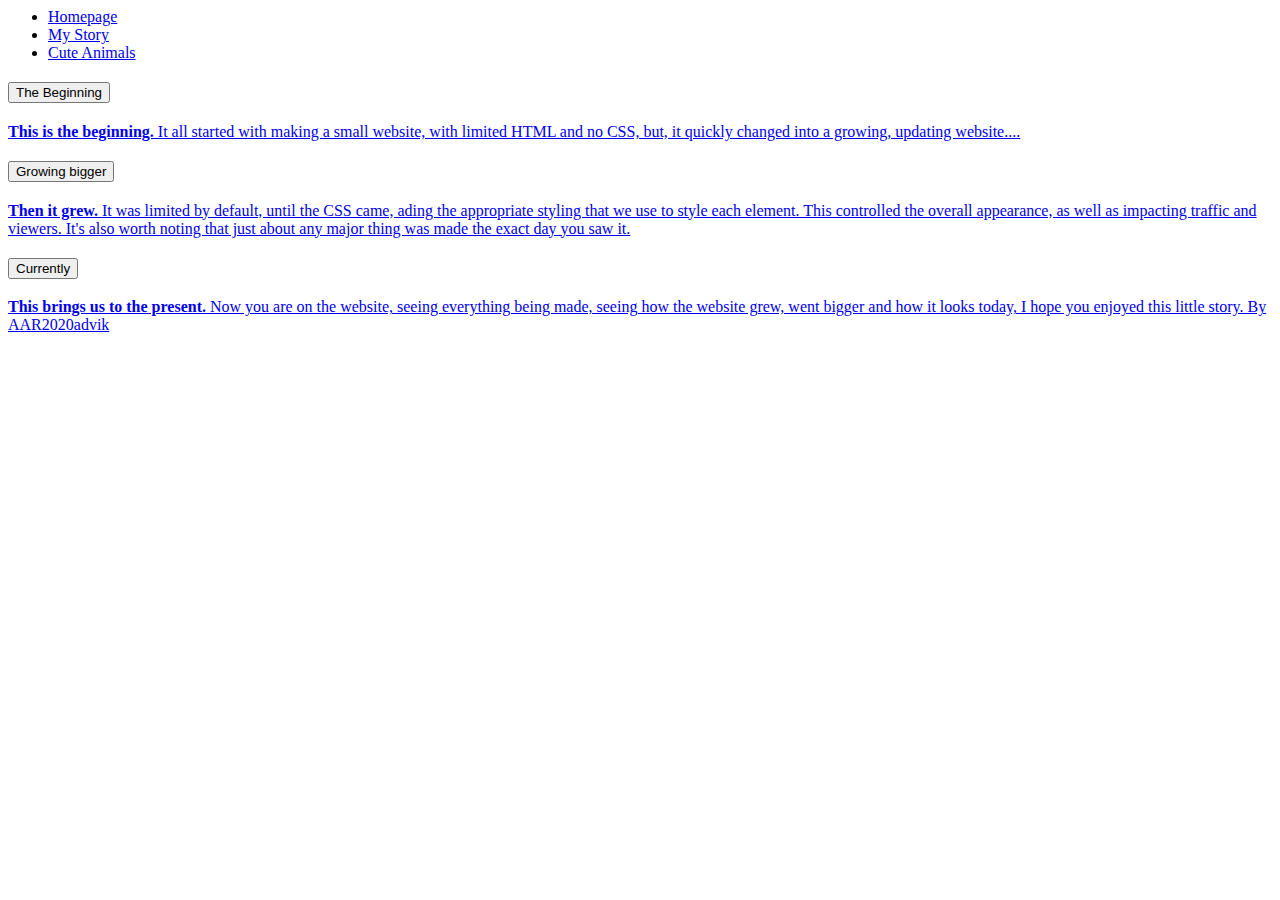
==== about.html @ 6241dd2a "Create about.html" ====
<html> 
  <body>
    <head>
      <title> About Us </title>
      <link rel="stylesheet" href="com.css">
      <link rel="stylesheet" href="https://cdn.jsdelivr.net/npm/bootstrap@5.2.3/dist/css/bootstrap.min.css" integrity="sha384-rbsA2VBKQhggwzxH7pPCaAqO46MgnOM80zW1RWuH61DGLwZJEdK2Kadq2F9CUG65" crossorigin="anonymous">
      <nav class="navs">
        <ul>
          <li> <a href="index.html"> Homepage </a> </li>
          <li> <a href="about.html"> My Story </a> </li>
          <li> <a href="animals.html"> Cute Animals </li>
        </ul>
      </nav>
            
      <div class="accordion" id="accordionExample">
  <div class="accordion-item">
    <h2 class="accordion-header" id="headingOne">
      <button class="accordion-button" type="button" data-bs-toggle="collapse" data-bs-target="#collapseOne" aria-expanded="true" aria-controls="collapseOne">
       The Beginning 
      </button>
    </h2>
    <div id="collapseOne" class="accordion-collapse collapse show" aria-labelledby="headingOne" data-bs-parent="#accordionExample">
      <div class="accordion-body">
        <strong>This is the beginning. </strong> It all started with making a small website, with limited HTML and no CSS, but, it quickly changed into a growing, updating website....
      </div>
    </div>
  </div>
  <div class="accordion-item">
    <h2 class="accordion-header" id="headingTwo">
      <button class="accordion-button collapsed" type="button" data-bs-toggle="collapse" data-bs-target="#collapseTwo" aria-expanded="false" aria-controls="collapseTwo">
        Growing bigger
      </button>
    </h2>
    <div id="collapseTwo" class="accordion-collapse collapse" aria-labelledby="headingTwo" data-bs-parent="#accordionExample">
      <div class="accordion-body">
        <strong>Then it grew. </strong> It was limited by default, until the CSS came, ading the appropriate styling that we use to style each element. This controlled the overall appearance, as well as impacting traffic and viewers. It's also worth noting that just about any major thing was made the exact day you saw it.
      </div>
    </div>
  </div>
  <div class="accordion-item">
    <h2 class="accordion-header" id="headingThree">
      <button class="accordion-button collapsed" type="button" data-bs-toggle="collapse" data-bs-target="#collapseThree" aria-expanded="false" aria-controls="collapseThree">
        Currently
      </button>
    </h2>
    <div id="collapseThree" class="accordion-collapse collapse" aria-labelledby="headingThree" data-bs-parent="#accordionExample">
      <div class="accordion-body">
        <strong>This brings us to the present.</strong> Now you are on the website, seeing everything being made, seeing how the website grew, went bigger and how it looks today, I hope you enjoyed this little story. By AAR2020advik
      </div>
    </div>
  </div>
</div>
---- com.css ----

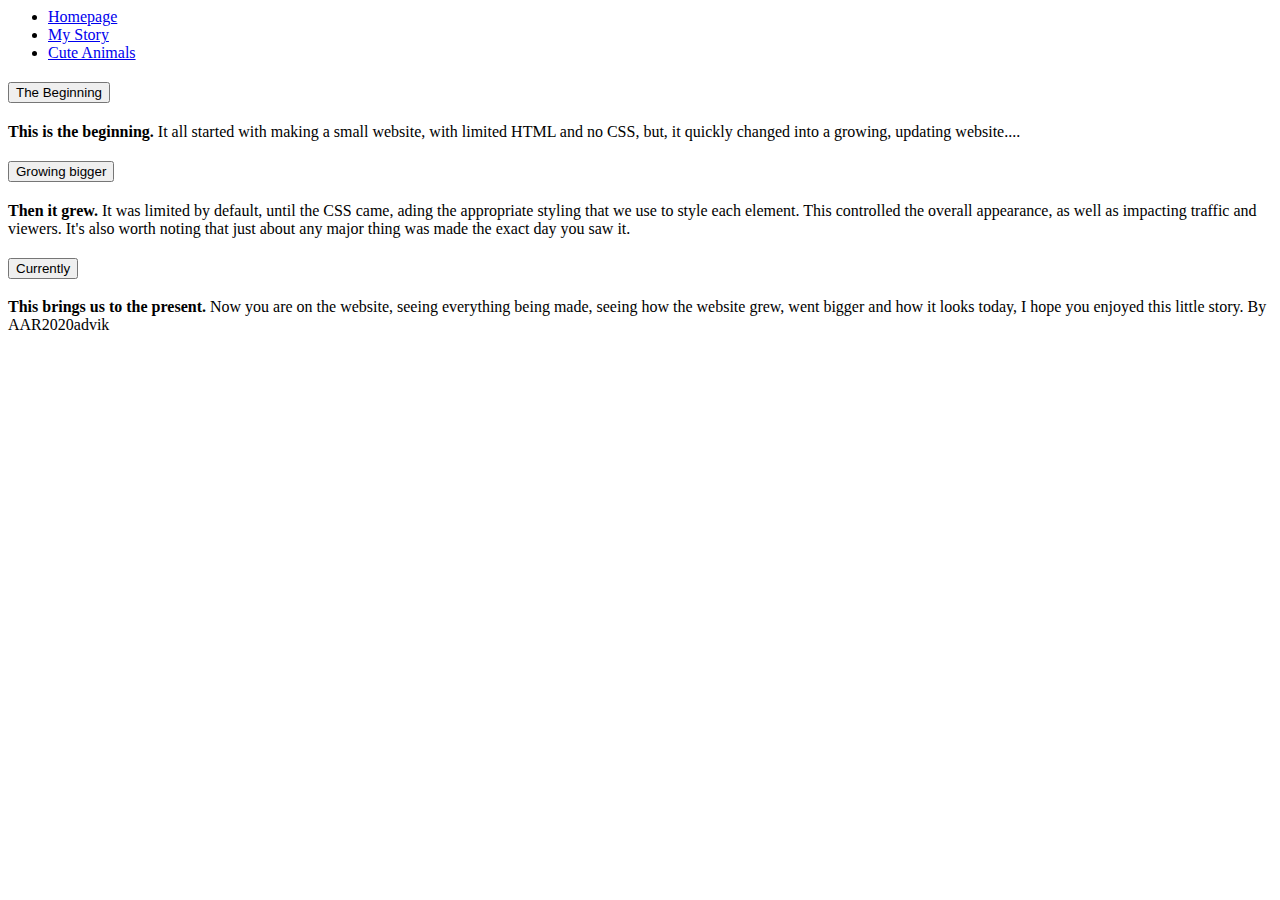
==== commit 20b2adb8: "Update about.html" ====
--- a/about.html
+++ b/about.html
@@ -8,7 +8,7 @@
         <ul>
           <li> <a href="index.html"> Homepage </a> </li>
           <li> <a href="about.html"> My Story </a> </li>
-          <li> <a href="animals.html"> Cute Animals </li>
+          <li> <a href="animals.html"> Cute Animals </a> </li> 
         </ul>
       </nav>
             
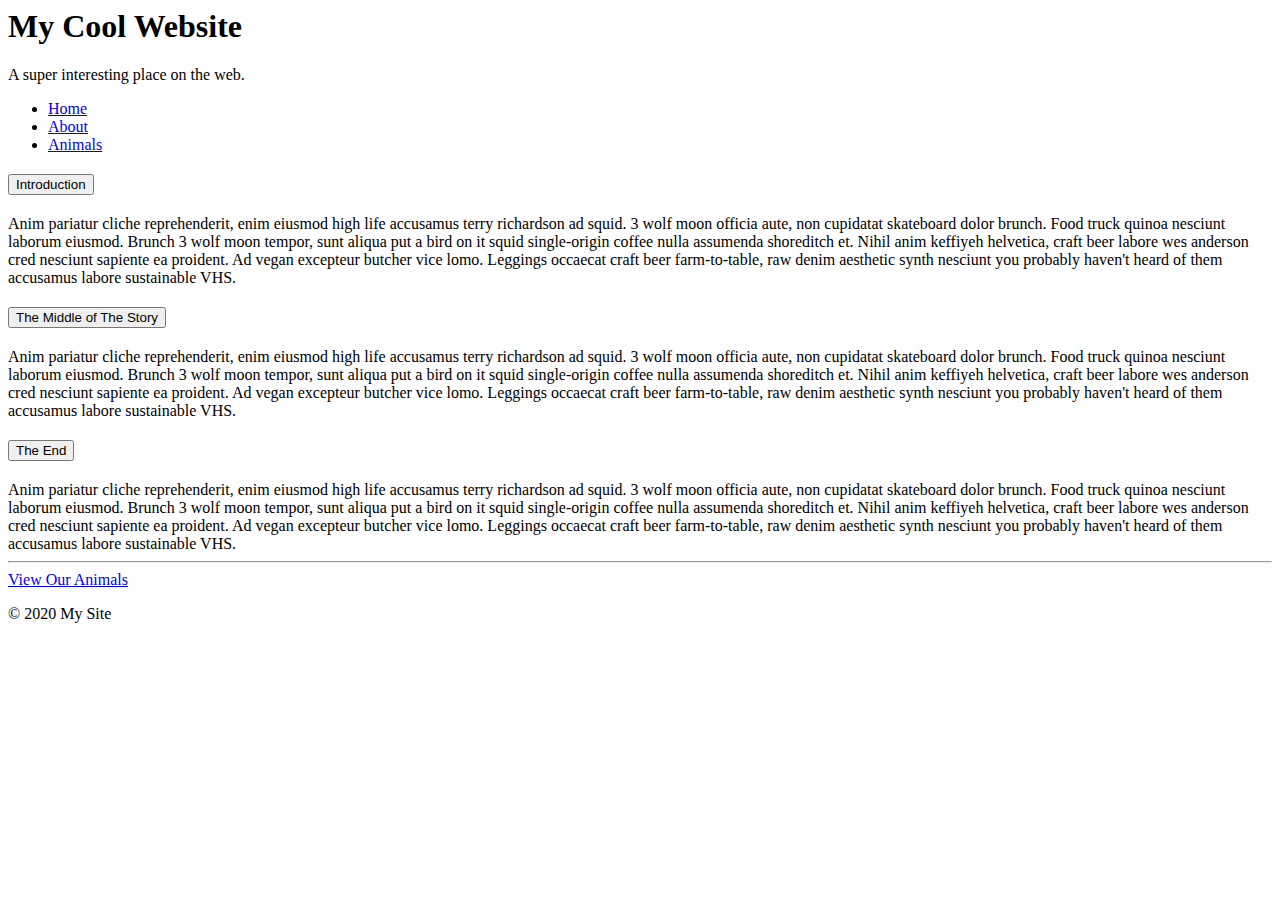
==== commit 0fb48a48: "Add files via upload" ====
--- a/about.html
+++ b/about.html
@@ -1,52 +1,87 @@
-<html> 
+<html lang="en">
+  <head>
+    <meta charset="UTF-8" />
+    <meta name="viewport" content="width=device-width, initial-scale=1.0" />
+    <title>About Us | My Cool Website</title>
+    <link rel="stylesheet" href="https://stackpath.bootstrapcdn.com/bootstrap/5.0.0-alpha1/css/bootstrap.min.css" integrity="sha384-r4NyP46KrjDleawBgD5tp8Y7UzmLA05oM1iAEQ17CSuDqnUK2+k9luXQOfXJCJ4I" crossorigin="anonymous" />
+    <link rel="stylesheet" href="custom.css" />
+  </head>
   <body>
-    <head>
-      <title> About Us </title>
-      <link rel="stylesheet" href="com.css">
-      <link rel="stylesheet" href="https://cdn.jsdelivr.net/npm/bootstrap@5.2.3/dist/css/bootstrap.min.css" integrity="sha384-rbsA2VBKQhggwzxH7pPCaAqO46MgnOM80zW1RWuH61DGLwZJEdK2Kadq2F9CUG65" crossorigin="anonymous">
-      <nav class="navs">
-        <ul>
-          <li> <a href="index.html"> Homepage </a> </li>
-          <li> <a href="about.html"> My Story </a> </li>
-          <li> <a href="animals.html"> Cute Animals </a> </li> 
+    <div class="my-bg-photo bg-secondary text-white py-5 text-center shadow">
+      <h1 class="display-4">My Cool Website</h1>
+      <p class="lead mb-0">A super interesting place on the web.</p>
+    </div>
+
+    <div class="container my-custom-container pt-3">
+      <nav class="mb-3">
+        <ul class="nav nav-tabs justify-content-center">
+          <li class="nav-item">
+            <a class="nav-link" href="index.html">Home</a>
+          </li>
+          <li class="nav-item">
+            <a class="nav-link active" href="#">About</a>
+          </li>
+          <li class="nav-item">
+            <a class="nav-link" href="animals.html">Animals</a>
+          </li>
         </ul>
       </nav>
-            
+
       <div class="accordion" id="accordionExample">
-  <div class="accordion-item">
-    <h2 class="accordion-header" id="headingOne">
-      <button class="accordion-button" type="button" data-bs-toggle="collapse" data-bs-target="#collapseOne" aria-expanded="true" aria-controls="collapseOne">
-       The Beginning 
-      </button>
-    </h2>
-    <div id="collapseOne" class="accordion-collapse collapse show" aria-labelledby="headingOne" data-bs-parent="#accordionExample">
-      <div class="accordion-body">
-        <strong>This is the beginning. </strong> It all started with making a small website, with limited HTML and no CSS, but, it quickly changed into a growing, updating website....
+        <div class="card">
+          <div class="card-header" id="headingOne">
+            <h2 class="mb-0">
+              <button class="btn btn-link btn-block text-left" type="button" data-toggle="collapse" data-target="#collapseOne" aria-expanded="true" aria-controls="collapseOne">
+                Introduction
+              </button>
+            </h2>
+          </div>
+
+          <div id="collapseOne" class="collapse show" aria-labelledby="headingOne" data-parent="#accordionExample">
+            <div class="card-body">
+              Anim pariatur cliche reprehenderit, enim eiusmod high life accusamus terry richardson ad squid. 3 wolf moon officia aute, non cupidatat skateboard dolor brunch. Food truck quinoa nesciunt laborum eiusmod. Brunch 3 wolf moon tempor, sunt aliqua put a bird on it squid single-origin coffee nulla assumenda shoreditch et. Nihil anim keffiyeh helvetica, craft beer labore wes anderson cred nesciunt sapiente ea proident. Ad vegan excepteur butcher vice lomo. Leggings occaecat craft beer farm-to-table, raw denim aesthetic synth nesciunt you probably haven't heard of them accusamus labore sustainable VHS.
+            </div>
+          </div>
+        </div>
+        <div class="card">
+          <div class="card-header" id="headingTwo">
+            <h2 class="mb-0">
+              <button class="btn btn-link btn-block text-left collapsed" type="button" data-toggle="collapse" data-target="#collapseTwo" aria-expanded="false" aria-controls="collapseTwo">
+                The Middle of The Story
+              </button>
+            </h2>
+          </div>
+          <div id="collapseTwo" class="collapse" aria-labelledby="headingTwo" data-parent="#accordionExample">
+            <div class="card-body">
+              Anim pariatur cliche reprehenderit, enim eiusmod high life accusamus terry richardson ad squid. 3 wolf moon officia aute, non cupidatat skateboard dolor brunch. Food truck quinoa nesciunt laborum eiusmod. Brunch 3 wolf moon tempor, sunt aliqua put a bird on it squid single-origin coffee nulla assumenda shoreditch et. Nihil anim keffiyeh helvetica, craft beer labore wes anderson cred nesciunt sapiente ea proident. Ad vegan excepteur butcher vice lomo. Leggings occaecat craft beer farm-to-table, raw denim aesthetic synth nesciunt you probably haven't heard of them accusamus labore sustainable VHS.
+            </div>
+          </div>
+        </div>
+        <div class="card">
+          <div class="card-header" id="headingThree">
+            <h2 class="mb-0">
+              <button class="btn btn-link btn-block text-left collapsed" type="button" data-toggle="collapse" data-target="#collapseThree" aria-expanded="false" aria-controls="collapseThree">
+                The End
+              </button>
+            </h2>
+          </div>
+          <div id="collapseThree" class="collapse" aria-labelledby="headingThree" data-parent="#accordionExample">
+            <div class="card-body">
+              Anim pariatur cliche reprehenderit, enim eiusmod high life accusamus terry richardson ad squid. 3 wolf moon officia aute, non cupidatat skateboard dolor brunch. Food truck quinoa nesciunt laborum eiusmod. Brunch 3 wolf moon tempor, sunt aliqua put a bird on it squid single-origin coffee nulla assumenda shoreditch et. Nihil anim keffiyeh helvetica, craft beer labore wes anderson cred nesciunt sapiente ea proident. Ad vegan excepteur butcher vice lomo. Leggings occaecat craft beer farm-to-table, raw denim aesthetic synth nesciunt you probably haven't heard of them accusamus labore sustainable VHS.
+              <hr />
+              <a href="animals.html" class="btn btn-lg btn-success">View Our Animals</a>
+            </div>
+          </div>
+        </div>
       </div>
     </div>
-  </div>
-  <div class="accordion-item">
-    <h2 class="accordion-header" id="headingTwo">
-      <button class="accordion-button collapsed" type="button" data-bs-toggle="collapse" data-bs-target="#collapseTwo" aria-expanded="false" aria-controls="collapseTwo">
-        Growing bigger
-      </button>
-    </h2>
-    <div id="collapseTwo" class="accordion-collapse collapse" aria-labelledby="headingTwo" data-bs-parent="#accordionExample">
-      <div class="accordion-body">
-        <strong>Then it grew. </strong> It was limited by default, until the CSS came, ading the appropriate styling that we use to style each element. This controlled the overall appearance, as well as impacting traffic and viewers. It's also worth noting that just about any major thing was made the exact day you saw it.
-      </div>
-    </div>
-  </div>
-  <div class="accordion-item">
-    <h2 class="accordion-header" id="headingThree">
-      <button class="accordion-button collapsed" type="button" data-bs-toggle="collapse" data-bs-target="#collapseThree" aria-expanded="false" aria-controls="collapseThree">
-        Currently
-      </button>
-    </h2>
-    <div id="collapseThree" class="accordion-collapse collapse" aria-labelledby="headingThree" data-bs-parent="#accordionExample">
-      <div class="accordion-body">
-        <strong>This brings us to the present.</strong> Now you are on the website, seeing everything being made, seeing how the website grew, went bigger and how it looks today, I hope you enjoyed this little story. By AAR2020advik
-      </div>
-    </div>
-  </div>
-</div>      
+
+    <footer class="border-top mt-5 py-4 text-center text-muted small">
+      <p>&copy; 2020 My Site</p>
+    </footer>
+
+    <!-- JavaScript and dependencies -->
+    <script src="https://cdn.jsdelivr.net/npm/popper.js@1.16.0/dist/umd/popper.min.js" integrity="sha384-Q6E9RHvbIyZFJoft+2mJbHaEWldlvI9IOYy5n3zV9zzTtmI3UksdQRVvoxMfooAo" crossorigin="anonymous"></script>
+    <script src="https://stackpath.bootstrapcdn.com/bootstrap/5.0.0-alpha1/js/bootstrap.min.js" integrity="sha384-oesi62hOLfzrys4LxRF63OJCXdXDipiYWBnvTl9Y9/TRlw5xlKIEHpNyvvDShgf/" crossorigin="anonymous"></script>
+  </body>
+</html>
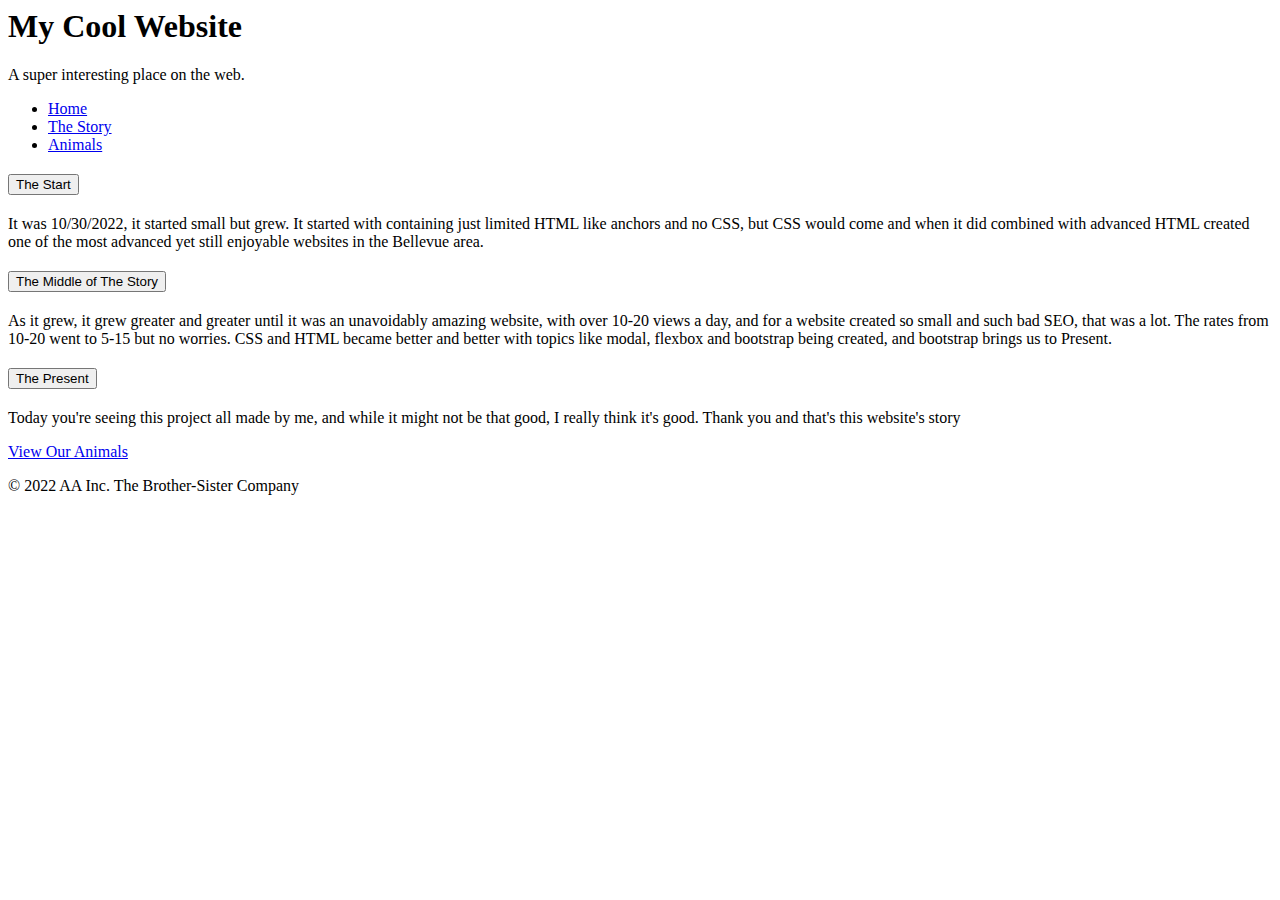
==== commit 437845b9: "Update about.html" ====
--- a/about.html
+++ b/about.html
@@ -2,9 +2,8 @@
   <head>
     <meta charset="UTF-8" />
     <meta name="viewport" content="width=device-width, initial-scale=1.0" />
-    <title>About Us | My Cool Website</title>
+    <title>About Website | The Story </title>
     <link rel="stylesheet" href="https://stackpath.bootstrapcdn.com/bootstrap/5.0.0-alpha1/css/bootstrap.min.css" integrity="sha384-r4NyP46KrjDleawBgD5tp8Y7UzmLA05oM1iAEQ17CSuDqnUK2+k9luXQOfXJCJ4I" crossorigin="anonymous" />
-    <link rel="stylesheet" href="custom.css" />
   </head>
   <body>
     <div class="my-bg-photo bg-secondary text-white py-5 text-center shadow">
@@ -19,7 +18,7 @@
             <a class="nav-link" href="index.html">Home</a>
           </li>
           <li class="nav-item">
-            <a class="nav-link active" href="#">About</a>
+            <a class="nav-link active" href="about.html">The Story</a>
           </li>
           <li class="nav-item">
             <a class="nav-link" href="animals.html">Animals</a>
@@ -32,14 +31,14 @@
           <div class="card-header" id="headingOne">
             <h2 class="mb-0">
               <button class="btn btn-link btn-block text-left" type="button" data-toggle="collapse" data-target="#collapseOne" aria-expanded="true" aria-controls="collapseOne">
-                Introduction
+                The Start
               </button>
             </h2>
           </div>
 
           <div id="collapseOne" class="collapse show" aria-labelledby="headingOne" data-parent="#accordionExample">
             <div class="card-body">
-              Anim pariatur cliche reprehenderit, enim eiusmod high life accusamus terry richardson ad squid. 3 wolf moon officia aute, non cupidatat skateboard dolor brunch. Food truck quinoa nesciunt laborum eiusmod. Brunch 3 wolf moon tempor, sunt aliqua put a bird on it squid single-origin coffee nulla assumenda shoreditch et. Nihil anim keffiyeh helvetica, craft beer labore wes anderson cred nesciunt sapiente ea proident. Ad vegan excepteur butcher vice lomo. Leggings occaecat craft beer farm-to-table, raw denim aesthetic synth nesciunt you probably haven't heard of them accusamus labore sustainable VHS.
+              It was 10/30/2022, it started small but grew. It started with containing just limited HTML like anchors and no CSS, but CSS would come and when it did combined with advanced HTML created one of the most advanced yet still enjoyable websites in the Bellevue area. 
             </div>
           </div>
         </div>
@@ -53,7 +52,7 @@
           </div>
           <div id="collapseTwo" class="collapse" aria-labelledby="headingTwo" data-parent="#accordionExample">
             <div class="card-body">
-              Anim pariatur cliche reprehenderit, enim eiusmod high life accusamus terry richardson ad squid. 3 wolf moon officia aute, non cupidatat skateboard dolor brunch. Food truck quinoa nesciunt laborum eiusmod. Brunch 3 wolf moon tempor, sunt aliqua put a bird on it squid single-origin coffee nulla assumenda shoreditch et. Nihil anim keffiyeh helvetica, craft beer labore wes anderson cred nesciunt sapiente ea proident. Ad vegan excepteur butcher vice lomo. Leggings occaecat craft beer farm-to-table, raw denim aesthetic synth nesciunt you probably haven't heard of them accusamus labore sustainable VHS.
+              As it grew, it grew greater and greater until it was an unavoidably amazing website, with over 10-20 views a day, and for a website created so small and such bad SEO, that was a lot. The rates from 10-20 went to 5-15 but no worries. CSS and HTML became better and better with topics like modal, flexbox and bootstrap being created, and bootstrap brings us to Present.
             </div>
           </div>
         </div>
@@ -61,14 +60,15 @@
           <div class="card-header" id="headingThree">
             <h2 class="mb-0">
               <button class="btn btn-link btn-block text-left collapsed" type="button" data-toggle="collapse" data-target="#collapseThree" aria-expanded="false" aria-controls="collapseThree">
-                The End
+                The Present
               </button>
             </h2>
           </div>
           <div id="collapseThree" class="collapse" aria-labelledby="headingThree" data-parent="#accordionExample">
             <div class="card-body">
-              Anim pariatur cliche reprehenderit, enim eiusmod high life accusamus terry richardson ad squid. 3 wolf moon officia aute, non cupidatat skateboard dolor brunch. Food truck quinoa nesciunt laborum eiusmod. Brunch 3 wolf moon tempor, sunt aliqua put a bird on it squid single-origin coffee nulla assumenda shoreditch et. Nihil anim keffiyeh helvetica, craft beer labore wes anderson cred nesciunt sapiente ea proident. Ad vegan excepteur butcher vice lomo. Leggings occaecat craft beer farm-to-table, raw denim aesthetic synth nesciunt you probably haven't heard of them accusamus labore sustainable VHS.
-              <hr />
+              <p> Today you're seeing this project all made by me, and while it might not be that good, I really think it's good. Thank you and that's this website's story </p>
+            </div>
+              
               <a href="animals.html" class="btn btn-lg btn-success">View Our Animals</a>
             </div>
           </div>
@@ -77,7 +77,7 @@
     </div>
 
     <footer class="border-top mt-5 py-4 text-center text-muted small">
-      <p>&copy; 2020 My Site</p>
+      <p>&copy; 2022 AA Inc. The Brother-Sister Company</p>
     </footer>
 
     <!-- JavaScript and dependencies -->
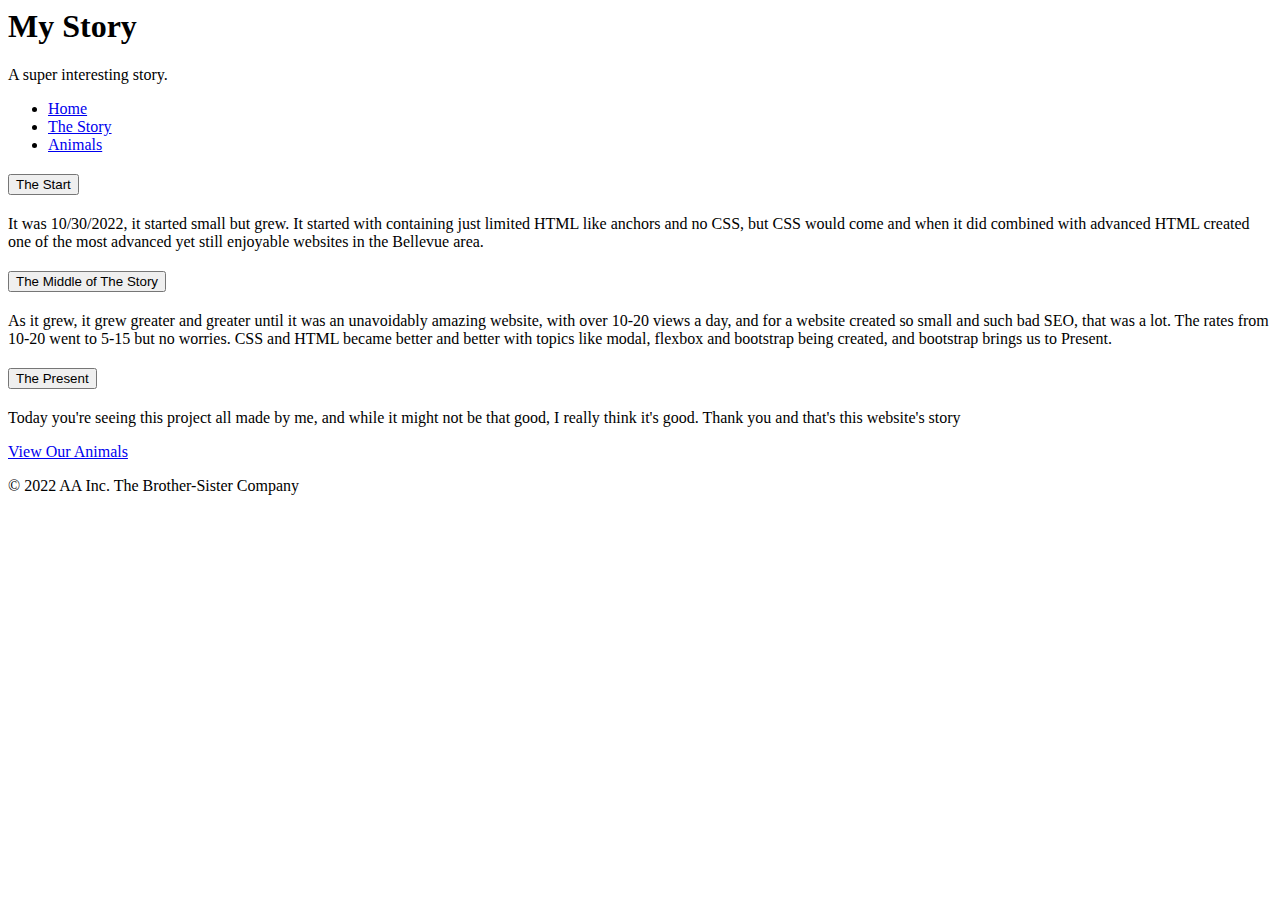
==== commit bae15ac8: "Update about.html" ====
--- a/about.html
+++ b/about.html
@@ -2,13 +2,14 @@
   <head>
     <meta charset="UTF-8" />
     <meta name="viewport" content="width=device-width, initial-scale=1.0" />
-    <title>About Website | The Story </title>
+    <title> The Story </title>
+    <link rel="stylesheet" href="com.css">
     <link rel="stylesheet" href="https://stackpath.bootstrapcdn.com/bootstrap/5.0.0-alpha1/css/bootstrap.min.css" integrity="sha384-r4NyP46KrjDleawBgD5tp8Y7UzmLA05oM1iAEQ17CSuDqnUK2+k9luXQOfXJCJ4I" crossorigin="anonymous" />
   </head>
   <body>
     <div class="my-bg-photo bg-secondary text-white py-5 text-center shadow">
-      <h1 class="display-4">My Cool Website</h1>
-      <p class="lead mb-0">A super interesting place on the web.</p>
+      <h1 class="display-4">My Story</h1>
+      <p class="lead mb-0">A super interesting story.</p>
     </div>
 
     <div class="container my-custom-container pt-3">
--- a/com.css
+++ b/com.css
@@ -0,0 +1 @@
+
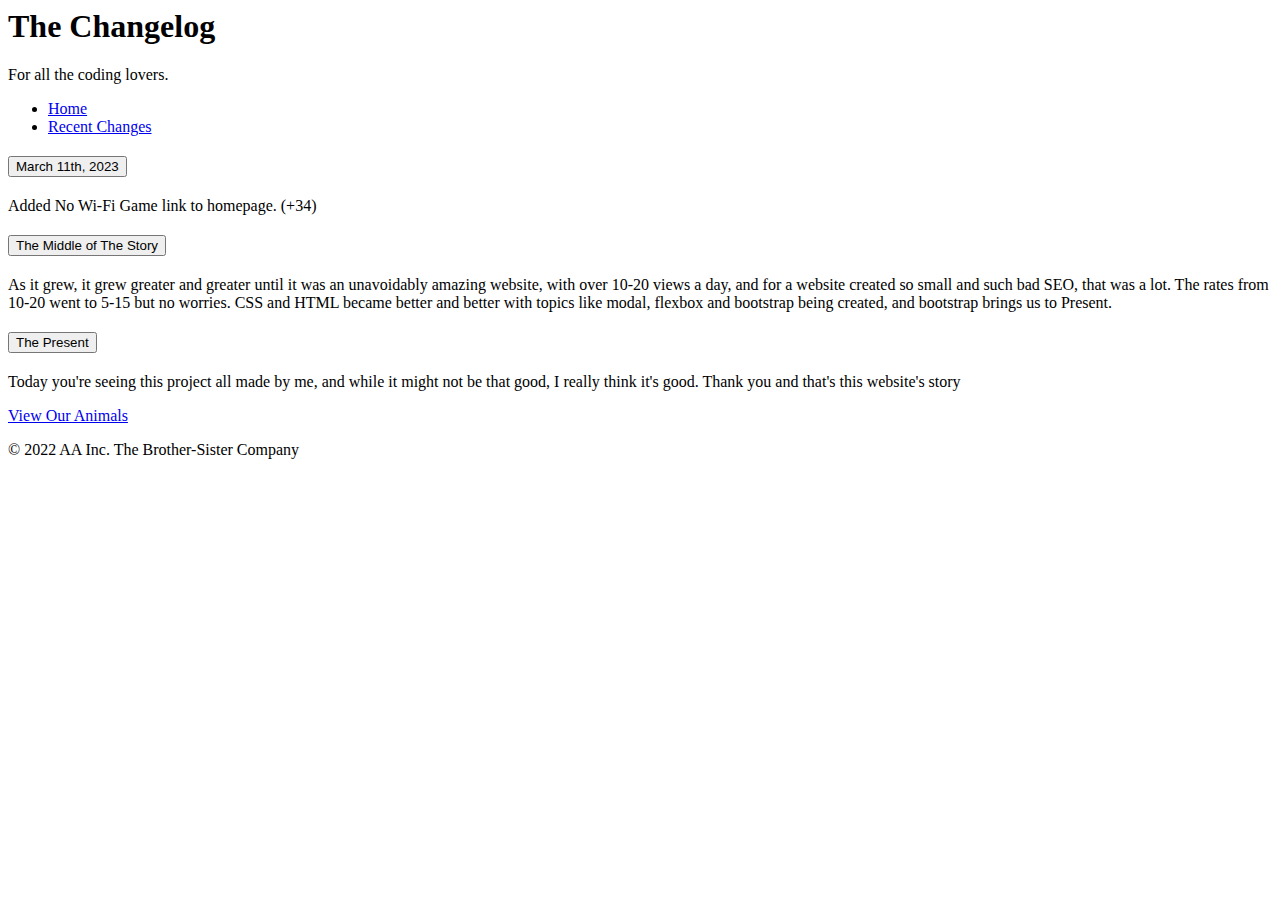
==== commit 8f12d180: "Updated Recent Changes" ====
--- a/about.html
+++ b/about.html
@@ -2,27 +2,24 @@
   <head>
     <meta charset="UTF-8" />
     <meta name="viewport" content="width=device-width, initial-scale=1.0" />
-    <title> The Story </title>
+    <title> Changelog </title>
     <link rel="stylesheet" href="com.css">
     <link rel="stylesheet" href="https://stackpath.bootstrapcdn.com/bootstrap/5.0.0-alpha1/css/bootstrap.min.css" integrity="sha384-r4NyP46KrjDleawBgD5tp8Y7UzmLA05oM1iAEQ17CSuDqnUK2+k9luXQOfXJCJ4I" crossorigin="anonymous" />
   </head>
   <body>
-    <div class="my-bg-photo bg-secondary text-white py-5 text-center shadow">
-      <h1 class="display-4">My Story</h1>
-      <p class="lead mb-0">A super interesting story.</p>
+    <div class="my-bg-photo bg-secondary text-white py-5 text-center shadow container">
+      <h1 class="display-4">The Changelog</h1>
+      <p class="lead mb-0">For all the coding lovers.</p>
     </div>
 
-    <div class="container my-custom-container pt-3">
+    <div class="my-custom-container pt-3">
       <nav class="mb-3">
         <ul class="nav nav-tabs justify-content-center">
           <li class="nav-item">
             <a class="nav-link" href="index.html">Home</a>
           </li>
           <li class="nav-item">
-            <a class="nav-link active" href="about.html">The Story</a>
-          </li>
-          <li class="nav-item">
-            <a class="nav-link" href="animals.html">Animals</a>
+            <a class="nav-link active" href="about.html">Recent Changes</a>
           </li>
         </ul>
       </nav>
@@ -32,14 +29,14 @@
           <div class="card-header" id="headingOne">
             <h2 class="mb-0">
               <button class="btn btn-link btn-block text-left" type="button" data-toggle="collapse" data-target="#collapseOne" aria-expanded="true" aria-controls="collapseOne">
-                The Start
+                March 11th, 2023
               </button>
             </h2>
           </div>
 
           <div id="collapseOne" class="collapse show" aria-labelledby="headingOne" data-parent="#accordionExample">
             <div class="card-body">
-              It was 10/30/2022, it started small but grew. It started with containing just limited HTML like anchors and no CSS, but CSS would come and when it did combined with advanced HTML created one of the most advanced yet still enjoyable websites in the Bellevue area. 
+              Added No Wi-Fi Game link to homepage. (+34)
             </div>
           </div>
         </div>
